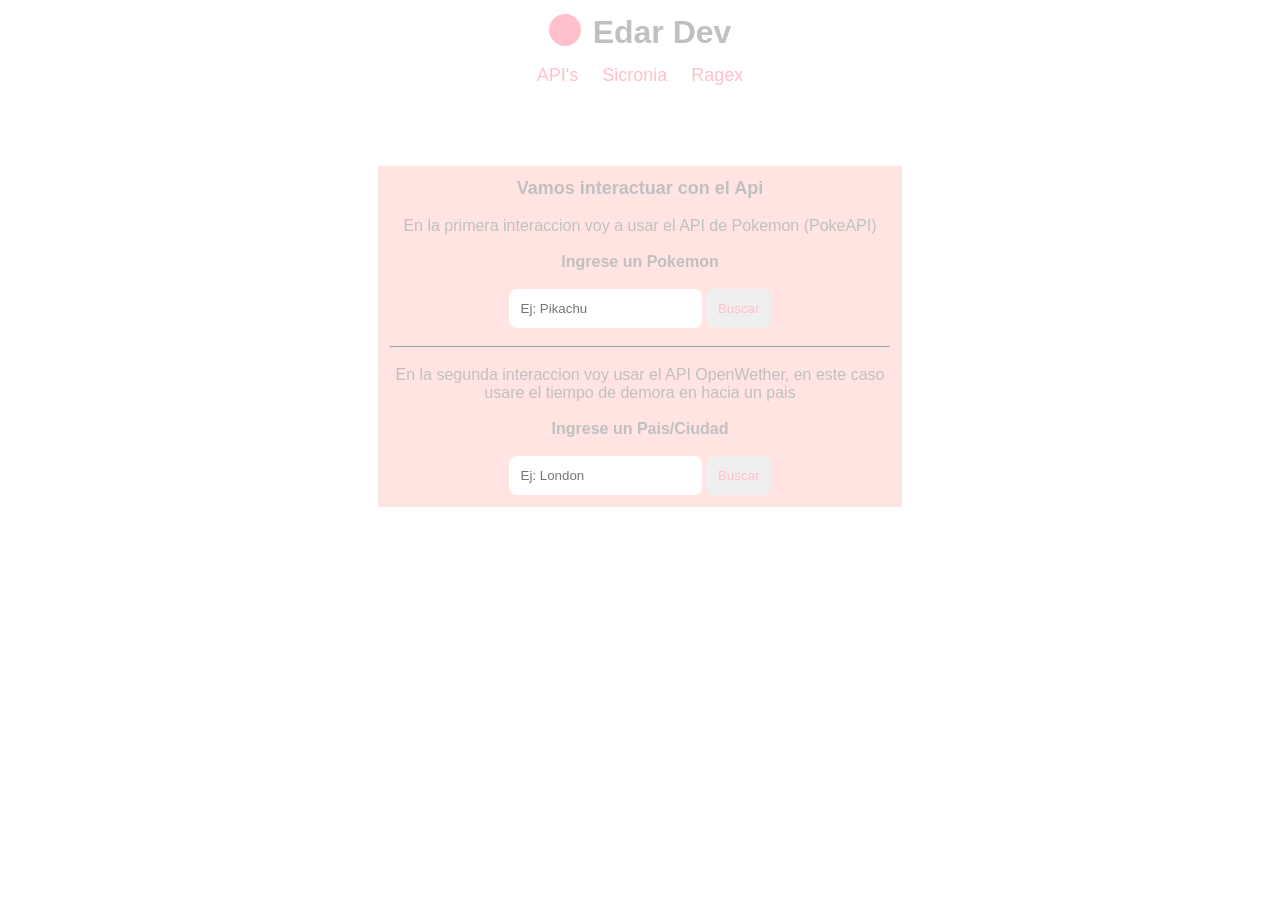
==== MultiUso/index.html @ 4db9c070 "Add files via upload" ====
<!DOCTYPE html>
<html lang="es">
<head>
    <meta charset="UTF-8">
    <meta name="viewport" content="width=device-width, initial-scale=1.0">
    <title>Edar Dev</title>
    <link rel="stylesheet" href="uso.css">
</head>
<body>
    <header>
        <div>
            <div class="hijo-header">
                <div class="animacion"></div>
                <div class="h1">
                    <h1>Edar Dev</h1>
                </div>
            </div>
        </div>
    </header>

    <nav>
        <div class="apis">
            <a href="index.html" target="_self" rel="noopener noreferrer">API's</a>
        </div>
        <div class="sicronia">
            <a href="asicronia.html" target="_self" rel="noopener noreferrer">Sicronia</a>
        </div>
        <div class="ragex">
            <a href="ragex.html" target="_self" rel="noopener noreferrer">Ragex</a>
        </div>
    </nav>

    <main>
        <div class="hijo-main">
            <h2>Vamos interactuar con el Api</h2>
            <br>
            <span>En la primera interaccion voy a usar el API de Pokemon (PokeAPI)</span>
            <p> <br> 
                <strong>Ingrese un Pokemon</strong>
            </p>
            <br>

            <input type="text" placeholder="Ej: Pikachu" id="pokemon"> 
            <button type="button" id="buscarPokemon">Buscar</button>
            <p class="texto"></p> <br>

            <hr>
            <br>

            <span>En la segunda interaccion voy usar el API OpenWether, en este caso usare el tiempo de demora en hacia un pais</span>
            <p> <br>
                <strong>Ingrese un Pais/Ciudad</strong>
            </p> <br>

            <input type="text" placeholder="Ej: London" id="paises">
            <button type="button" id="buscarPais">Buscar</button>
            <p class="textoPais"></p>
        </div>
    </main>

    <script type="module" src="uso.js"></script>

</body>
</html>
---- MultiUso/uso.css ----
* {
    box-sizing: content-box;
    padding: 0;
    margin: 0;
    top: 0;
    left: 0;
}

body {
    background-color: 9#FFEFD5;
    font-family: Arial, Helvetica, sans-serif;
    color: #C0C0C0;
}

header {
    position: relative;
    display: grid;
    justify-content: space-around;
}

.hijo-header {
    position: relative;
    padding: 14px;
    display: grid;
    grid-template-areas: 
    "anima anima anima h1";
    gap: 12px;
}

.animacion {
    grid-area: anima;
    background-color: #FFC0CB;
    width: 20px;
    height: 20px;
    border-radius: 50%;
    padding: 6px;
    animation: flotante 1s  ease-in-out infinite alternate ;
}

@keyframes flotante {
    0% {
        opacity: 1;
    }
    50% {
        opacity: 0.7;
    }

    100% {
        opacity: 0.2;
    }
}

.h1 {
    grid-area: h1;
    color: #C0C0C0;
}

nav {
    position: relative;
    display: grid;
    justify-content: center;
    grid-template-areas: 
    "api sicronia ragex";
    gap: 24px;
}

.apis {
    grid-area: api;
}
.sicronia {
    grid-area: sicronia;
}

.ragex {
    grid-area: ragex;
}

a {
    text-decoration: none;
    color: #FFC0CB;
    font-size: 18px;
}

a:active {
    color: #C0C0C0;
}

main {
    position: relative;
    display: grid;
    justify-content: center;
    grid-template-areas: 
    "main";
}

.hijo-main {
    grid-area: main;
    position: relative;
    top: 80px;
    background-color: #FFE4E1;
    padding: 12px;
    text-align: center;
    width: 500px;
}

h2 {
    font-size: 18px;
}

input, button {
    padding: 12px;
    color: #C0C0C0;
    border: none;
    border-radius: 8px;
}

input:focus {
    outline: 1px solid #FFC0CB;
}

button {
    color: #FFC0CB;
}

button:active {
    color: #C0C0C0;
    outline: 1px solid #C0C0C0;
}
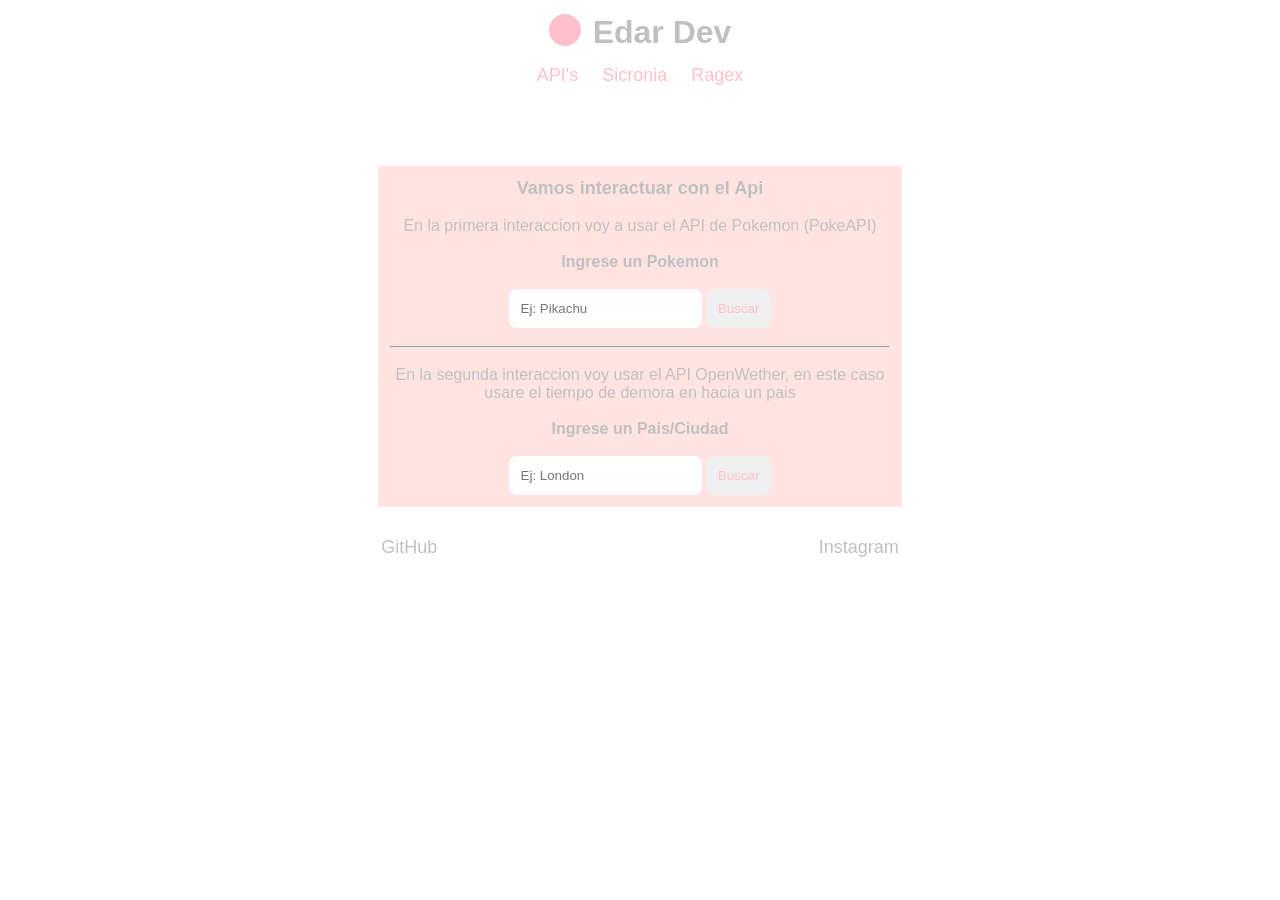
==== commit 97e97e44: "Add files via upload" ====
--- a/MultiUso/index.html
+++ b/MultiUso/index.html
@@ -58,6 +58,17 @@
         </div>
     </main>
 
+    <footer>
+        <div class="div-instagram">
+            <a href="https://www.instagram.com/edar674/" target="_blank" rel="noopener noreferrer" class="instagram">Instagram</a>
+
+        </div>
+        <div class="div-github">
+            <a href="https://github.com/edarbg98v" target="_blank" rel="noopener noreferrer" class="github">GitHub</a>
+
+        </div>
+    </footer>
+
     <script type="module" src="uso.js"></script>
 
 </body>
--- a/MultiUso/uso.css
+++ b/MultiUso/uso.css
@@ -125,4 +125,35 @@
 button:active {
     color: #C0C0C0;
     outline: 1px solid #C0C0C0;
+}
+
+.github, .instagram {
+    color: #C0C0C0;
+    transition: color 1s ease-in-out;
+}
+
+.instagram:hover {
+    color: hotpink;
+}
+
+.github:hover {
+    color: black;
+}
+
+footer {
+    position: relative;
+    display: grid;
+    text-align: center;
+    justify-content: space-evenly;
+    top: 110px;
+    grid-template-areas: 
+    "github instagram";
+}
+
+.div-github {
+    grid-area: github;
+}
+
+.div-instagram {
+    grid-area: instagram;
 }
